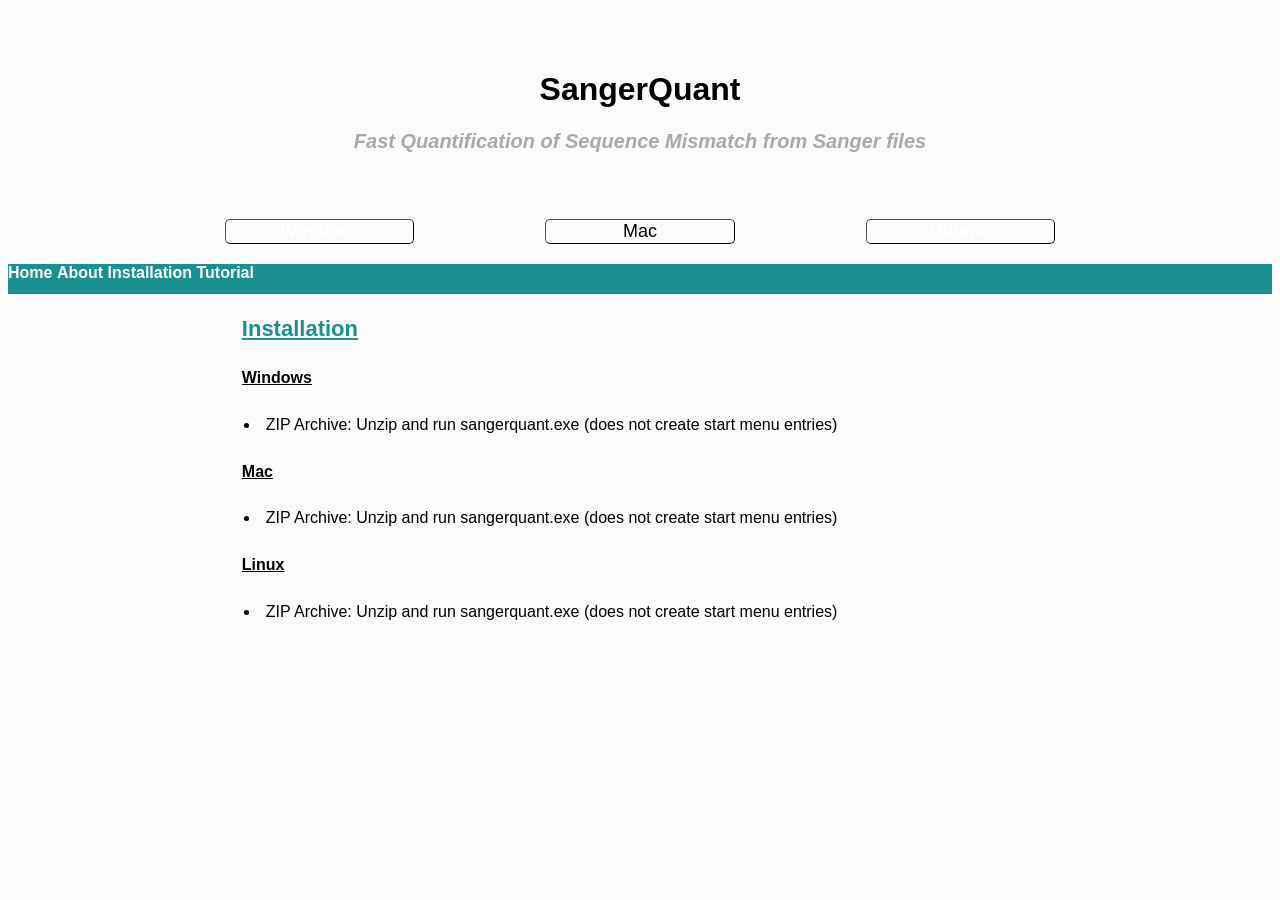
==== installation.html @ 9261064e "upload website file" ====
<!DOCTYPE html>
<html lang="fr">
<body>

<head>
	<link rel="stylesheet" href="page.css">
	<meta charset="utf-8">
	<script src="https://code.jquery.com/jquery-1.10.2.js"></script>
</head>



<!-- create page header -->
<header>

	<h1> SangerQuant </h1>
	<h2> Fast Quantification of Sequence Mismatch from Sanger files </h2>

	<button value="Total" type="button" class = "btn" id="Total"> <a href="path_to_file" download="proposed_file_name"> Windows </a></button>
	<button value="Total" type="button" class = "btn" id="Total"> Mac </button>
	<button value="Total" type="button" class = "btn" id="Total"> <a href="https://github.com/sebastien-relier/SangerQuant/releases/download/v1.0.0/ubuntu-sangerquant.zip" download="proposed_file_name"> Ubuntu </a> </button>

</header>


<!-- create navbar -->
<div class="navbar">

	<a href = "/resobs.html">Home</a>
	
	<a href="./about.html"> About </a>
	<a href="./installation.html"> Installation </a>
	<a href="./tutorial.html"> Tutorial </a>

</div>


<!-- create article content -->
<article>


	
	
	<section>
	
		<h3> Installation </h3>	

		<h5> Windows </h5>	
	
		<li> ZIP Archive: Unzip and run sangerquant.exe (does not create start menu entries) </li>
		
		<h5> Mac </h5>		
		
		<li> ZIP Archive: Unzip and run sangerquant.exe (does not create start menu entries) </li>
		
		<h5> Linux </h5>		
	
		<li> ZIP Archive: Unzip and run sangerquant.exe (does not create start menu entries) </li>	
		
	</section>
	

</body>
</html>
---- page.css ----
body{
background-color: #FbFbFb;
font-family: helvetica;

}

header {
	text-align: center;
	color: black;
	margin-bottom: 0px;
	background-color: #FbFbFb;
}


/* ------- set up link to download ------- */
a {
  color: black;
  background-color: None;
  font-weight: bold;
  text-decoration: none;
}

a:link {
color: white;
text-decoration: none;
}


a:visited {
color: white;
text-decoration: none;
}

/* --------------------------------------- */




/* ------ style of the navbar -------- */
.navbar {
	background: #1b9090;
	width:100%;
	color:white;
	height: 30px;
	margin: 0px;	
}




/* --------------------------------- */



article {	
	margin-left: 15%;
	margin-right: 15%;
	
	background-color: #FbFbFb;
	margin-top: 0px;
}

section {
margin-left: 5%;

}

h1 {
padding-top: 50px;
font-size: 32px;
color: black;
}

h2 {

font-size: 20px;
color: darkgrey;
padding-bottom: 50px;
font-style: italic
}


h3 {
margin-top 15px;
text-decoration: underline;
font-size: 22px;
color:#1b9090;
font-weight: bold;
}

h4 {
font-size: 20px;
padding-bottom: 0px;
font-style: italic;
color: black


}

h5 {
font-size: 16px;
text-decoration: underline; 
}

.btn {
border-color: black;
border-width: 1px;
color: black;
border-radius: 5px;
margin-bottom: 20px;
background-color: rgba(0,0,0,0);
text-align: center;
margin-left: 5%;
margin-right: 5%;
font-size: 18px;
width: 15%;
}


li {
margin-top: 3px;
padding: 2px;
font-size: 16px

}
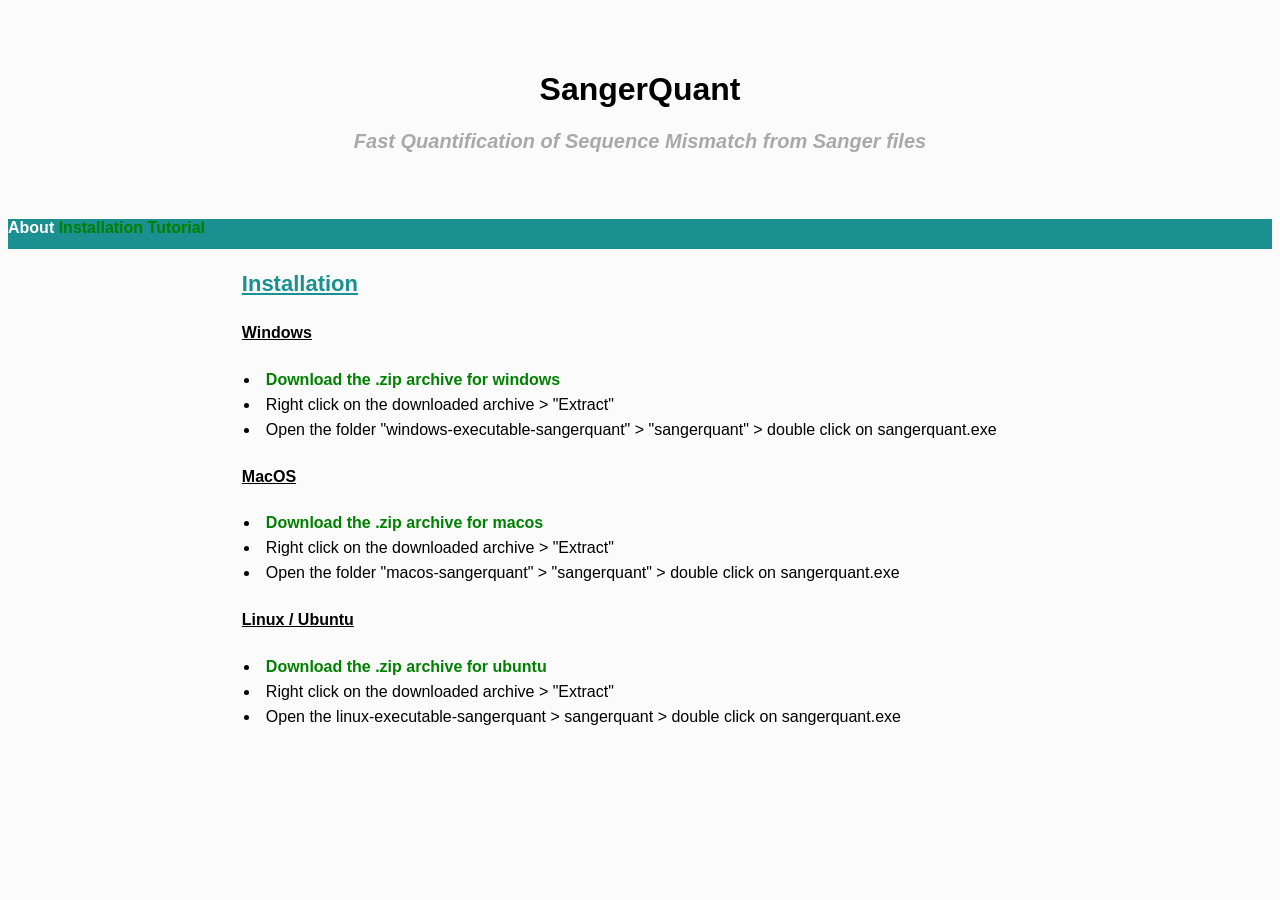
==== commit c5a1be33: "upload webpages" ====
--- a/installation.html
+++ b/installation.html
@@ -16,21 +16,15 @@
 	<h1> SangerQuant </h1>
 	<h2> Fast Quantification of Sequence Mismatch from Sanger files </h2>
 
-	<button value="Total" type="button" class = "btn" id="Total"> <a href="path_to_file" download="proposed_file_name"> Windows </a></button>
-	<button value="Total" type="button" class = "btn" id="Total"> Mac </button>
-	<button value="Total" type="button" class = "btn" id="Total"> <a href="https://github.com/sebastien-relier/SangerQuant/releases/download/v1.0.0/ubuntu-sangerquant.zip" download="proposed_file_name"> Ubuntu </a> </button>
-
 </header>
 
 
 <!-- create navbar -->
 <div class="navbar">
-
-	<a href = "/resobs.html">Home</a>
 	
-	<a href="./about.html"> About </a>
-	<a href="./installation.html"> Installation </a>
-	<a href="./tutorial.html"> Tutorial </a>
+	<a id="navlink" href="./index.html"> About </a>
+	<a class="navlink" href="./installation.html"> Installation </a>
+	<a class="navlink" href="./tutorial.html"> Tutorial </a>
 
 </div>
 
@@ -38,24 +32,28 @@
 <!-- create article content -->
 <article>
 
-
-	
-	
 	<section>
 	
 		<h3> Installation </h3>	
 
-		<h5> Windows </h5>	
+		<h5>  Windows  </h5>	
 	
-		<li> ZIP Archive: Unzip and run sangerquant.exe (does not create start menu entries) </li>
+		<li> <a href="https://github.com/sebastien-relier/SangerQuant/releases/download/v1.0.0/windows-executable-sangerquant.zip"> Download the .zip archive for windows  </a> </li>	
+		<li> Right click on the downloaded archive > "Extract" </li>
+		<li> Open the folder "windows-executable-sangerquant" > "sangerquant" > double click on sangerquant.exe </li>
 		
-		<h5> Mac </h5>		
+		<h5>   MacOS  </h5>		
 		
-		<li> ZIP Archive: Unzip and run sangerquant.exe (does not create start menu entries) </li>
+		<li> <a href="https://github.com/sebastien-relier/SangerQuant/releases/download/v1.0.0/macos-sangerquant.zip"> Download the .zip archive for macos  </a>	 </li>
+		<li> Right click on the downloaded archive > "Extract" </li>
+		<li> Open the folder "macos-sangerquant" > "sangerquant" > double click on sangerquant.exe </li>			
 		
-		<h5> Linux </h5>		
-	
-		<li> ZIP Archive: Unzip and run sangerquant.exe (does not create start menu entries) </li>	
+		
+		<h5> Linux / Ubuntu </h5>		
+
+		<li>  <a href="https://github.com/sebastien-relier/SangerQuant/releases/download/v1.0.0/linux-executable-sangerquant.zip"> Download the .zip archive for ubuntu  </a>	</li>
+		<li> Right click on the downloaded archive > "Extract" </li>
+		<li> Open the linux-executable-sangerquant > sangerquant > double click on sangerquant.exe </li>	
 		
 	</section>
 	
--- a/page.css
+++ b/page.css
@@ -21,13 +21,13 @@
 }
 
 a:link {
-color: white;
+color: green;
 text-decoration: none;
 }
 
 
 a:visited {
-color: white;
+color: black;
 text-decoration: none;
 }
 
@@ -45,6 +45,16 @@
 	margin: 0px;	
 }
 
+
+#navlink:link {
+color: white;
+text-decoration: none;
+}
+
+#navlink:link {
+color: white
+text-decoration: none;
+}
 
 
 
@@ -65,6 +75,9 @@
 
 }
 
+
+/* -------- define style of the title ---------- */
+
 h1 {
 padding-top: 50px;
 font-size: 32px;
@@ -72,13 +85,11 @@
 }
 
 h2 {
-
 font-size: 20px;
 color: darkgrey;
 padding-bottom: 50px;
 font-style: italic
 }
-
 
 h3 {
 margin-top 15px;
@@ -93,14 +104,22 @@
 padding-bottom: 0px;
 font-style: italic;
 color: black
-
-
 }
 
 h5 {
 font-size: 16px;
 text-decoration: underline; 
 }
+
+/* ----------------------------------------- */
+
+
+p {
+padding-bottom: 2px;
+}
+
+
+
 
 .btn {
 border-color: black;
@@ -121,5 +140,4 @@
 margin-top: 3px;
 padding: 2px;
 font-size: 16px
-
 }
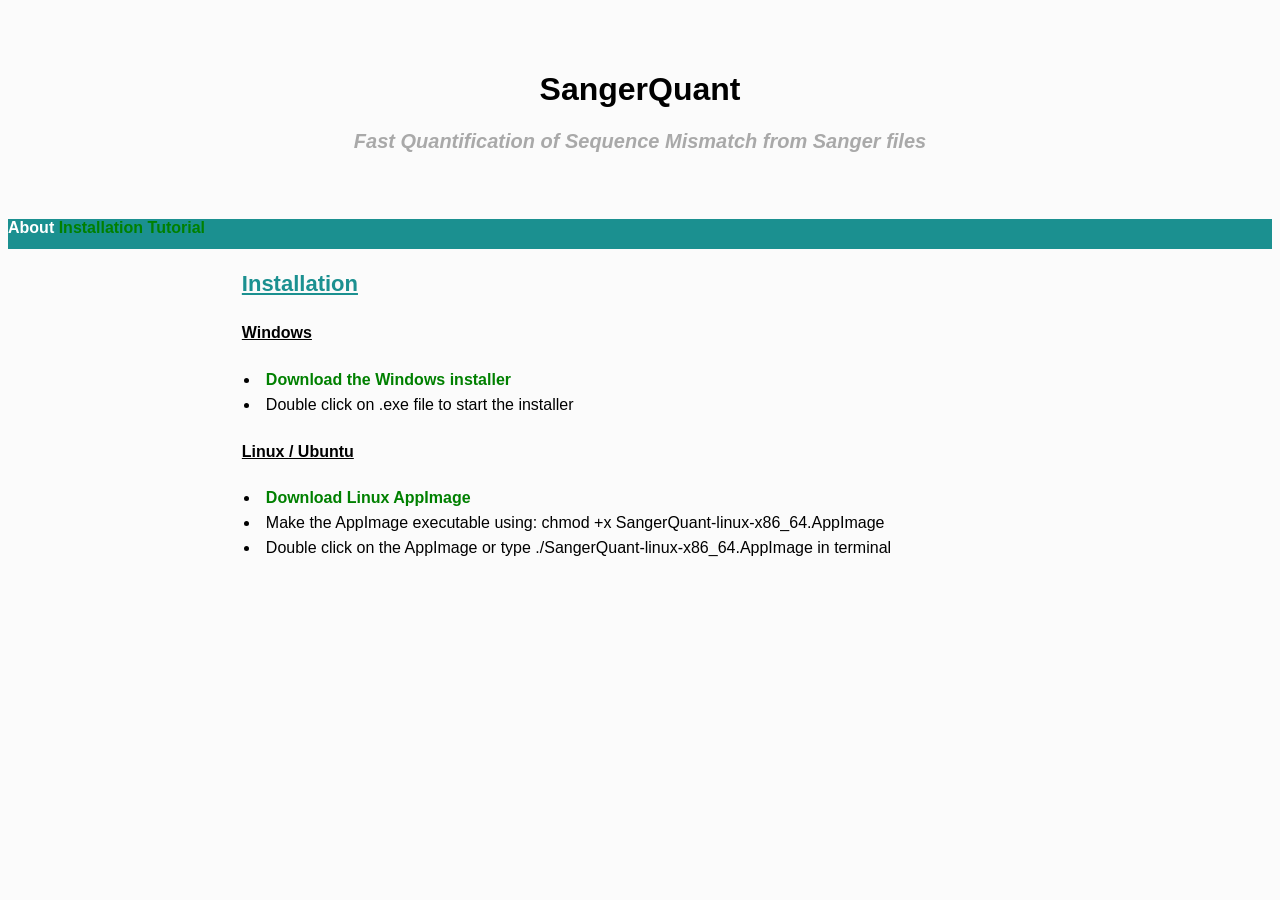
==== commit 5ab9d412: "update link to AppImage or Installer" ====
--- a/installation.html
+++ b/installation.html
@@ -38,22 +38,15 @@
 
 		<h5>  Windows  </h5>	
 	
-		<li> <a href="https://github.com/sebastien-relier/SangerQuant/releases/download/v1.0.0/windows-executable-sangerquant.zip"> Download the .zip archive for windows  </a> </li>	
-		<li> Right click on the downloaded archive > "Extract" </li>
-		<li> Open the folder "windows-executable-sangerquant" > "sangerquant" > double click on sangerquant.exe </li>
+		<li> <a href="https://github.com/sebastien-relier/SangerQuant/releases/download/v1.0.0/sangerquant-windows10.exe"> Download the Windows installer  </a> </li>	
+		<li> Double click on .exe file to start the installer </li>
 		
-		<h5>   MacOS  </h5>		
-		
-		<li> <a href="https://github.com/sebastien-relier/SangerQuant/releases/download/v1.0.0/macos-sangerquant.zip"> Download the .zip archive for macos  </a>	 </li>
-		<li> Right click on the downloaded archive > "Extract" </li>
-		<li> Open the folder "macos-sangerquant" > "sangerquant" > double click on sangerquant.exe </li>			
-		
-		
+
 		<h5> Linux / Ubuntu </h5>		
 
-		<li>  <a href="https://github.com/sebastien-relier/SangerQuant/releases/download/v1.0.0/linux-executable-sangerquant.zip"> Download the .zip archive for ubuntu  </a>	</li>
-		<li> Right click on the downloaded archive > "Extract" </li>
-		<li> Open the linux-executable-sangerquant > sangerquant > double click on sangerquant.exe </li>	
+		<li>  <a href="https://github.com/sebastien-relier/SangerQuant/releases/download/v1.0.0/SangerQuant-linux-x86_64.AppImage"> Download Linux AppImage </a>	</li>
+		<li> Make the AppImage executable using: chmod +x SangerQuant-linux-x86_64.AppImage </li>
+		<li> Double click on the AppImage or type ./SangerQuant-linux-x86_64.AppImage in terminal </li>	
 		
 	</section>
 	
